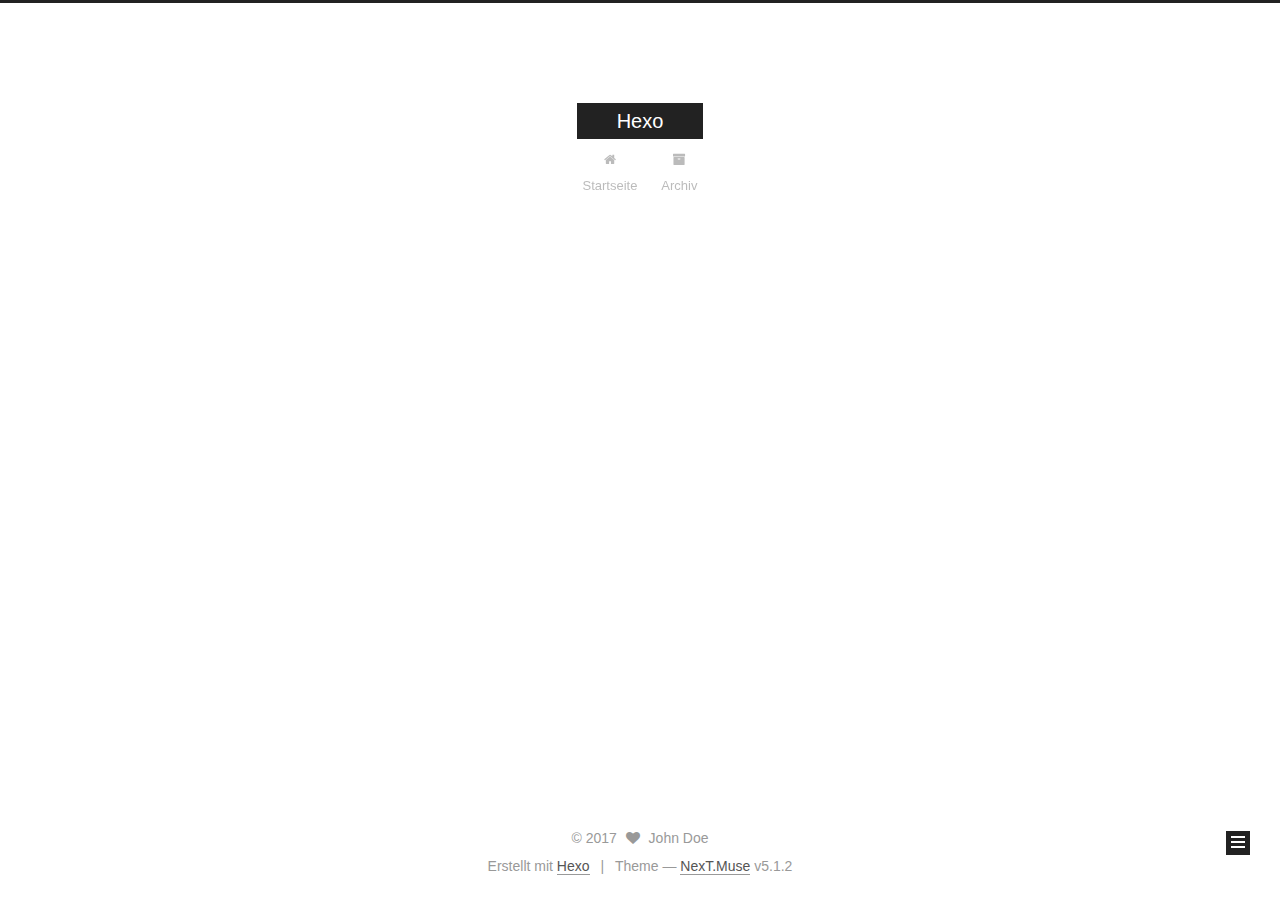
==== archives/index.html @ ed4de4fd "Site updated: 2017-11-06 22:53:03" ====
<!DOCTYPE html>



  


<html class="theme-next muse use-motion" lang="">
<head>
  <meta charset="UTF-8"/>
<meta http-equiv="X-UA-Compatible" content="IE=edge" />
<meta name="viewport" content="width=device-width, initial-scale=1, maximum-scale=1"/>
<meta name="theme-color" content="#222">









<meta http-equiv="Cache-Control" content="no-transform" />
<meta http-equiv="Cache-Control" content="no-siteapp" />
















  
  
  <link href="/lib/fancybox/source/jquery.fancybox.css?v=2.1.5" rel="stylesheet" type="text/css" />







<link href="/lib/font-awesome/css/font-awesome.min.css?v=4.6.2" rel="stylesheet" type="text/css" />

<link href="/css/main.css?v=5.1.2" rel="stylesheet" type="text/css" />


  <meta name="keywords" content="Hexo, NexT" />








  <link rel="shortcut icon" type="image/x-icon" href="/favicon.ico?v=5.1.2" />






<meta property="og:type" content="website">
<meta property="og:title" content="Hexo">
<meta property="og:url" content="http://yoursite.com/archives/index.html">
<meta property="og:site_name" content="Hexo">
<meta name="twitter:card" content="summary">
<meta name="twitter:title" content="Hexo">



<script type="text/javascript" id="hexo.configurations">
  var NexT = window.NexT || {};
  var CONFIG = {
    root: '/',
    scheme: 'Muse',
    version: '5.1.2',
    sidebar: {"position":"left","display":"post","offset":12,"offset_float":12,"b2t":false,"scrollpercent":false,"onmobile":false},
    fancybox: true,
    tabs: true,
    motion: {"enable":true,"async":false,"transition":{"post_block":"fadeIn","post_header":"slideDownIn","post_body":"slideDownIn","coll_header":"slideLeftIn"}},
    duoshuo: {
      userId: '0',
      author: 'Author'
    },
    algolia: {
      applicationID: '',
      apiKey: '',
      indexName: '',
      hits: {"per_page":10},
      labels: {"input_placeholder":"Search for Posts","hits_empty":"We didn't find any results for the search: ${query}","hits_stats":"${hits} results found in ${time} ms"}
    }
  };
</script>



  <link rel="canonical" href="http://yoursite.com/archives/"/>





  <title>Archiv | Hexo</title>
  








</head>

<body itemscope itemtype="http://schema.org/WebPage" lang="">

  
  
    
  

  <div class="container sidebar-position-left page-archive">
    <div class="headband"></div>

    <header id="header" class="header" itemscope itemtype="http://schema.org/WPHeader">
      <div class="header-inner"><div class="site-brand-wrapper">
  <div class="site-meta ">
    

    <div class="custom-logo-site-title">
      <a href="/"  class="brand" rel="start">
        <span class="logo-line-before"><i></i></span>
        <span class="site-title">Hexo</span>
        <span class="logo-line-after"><i></i></span>
      </a>
    </div>
      
        <p class="site-subtitle"></p>
      
  </div>

  <div class="site-nav-toggle">
    <button>
      <span class="btn-bar"></span>
      <span class="btn-bar"></span>
      <span class="btn-bar"></span>
    </button>
  </div>
</div>

<nav class="site-nav">
  

  
    <ul id="menu" class="menu">
      
        
        <li class="menu-item menu-item-home">
          <a href="/" rel="section">
            
              <i class="menu-item-icon fa fa-fw fa-home"></i> <br />
            
            Startseite
          </a>
        </li>
      
        
        <li class="menu-item menu-item-archives">
          <a href="/archives/" rel="section">
            
              <i class="menu-item-icon fa fa-fw fa-archive"></i> <br />
            
            Archiv
          </a>
        </li>
      

      
    </ul>
  

  
</nav>



 </div>
    </header>

    <main id="main" class="main">
      <div class="main-inner">
        <div class="content-wrap">
          <div id="content" class="content">
            

  
  
  
  <div class="post-block archive">
    <div id="posts" class="posts-collapse">
      <span class="archive-move-on"></span>

      <span class="archive-page-counter">
        
        
        
          
        
        Öhm..! Insgesamt 2 Artikel. Bleib dran.
      </span>

      

        
        
        

        
          
          <div class="collection-title">
            <h1 class="archive-year" id="archive-year-2017">2017</h1>
          </div>
        
        

        

  <article class="post post-type-normal" itemscope itemtype="http://schema.org/Article">
    <header class="post-header">

      <h2 class="post-title">
        
            <a class="post-title-link" href="/2017/11/06/Hello-World-0/" itemprop="url">
              
                <span itemprop="name">Hello World</span>
              
            </a>
        
      </h2>

      <div class="post-meta">
        <time class="post-time" itemprop="dateCreated"
              datetime="2017-11-06T22:42:22+08:00"
              content="2017-11-06" >
          11-06
        </time>
      </div>

    </header>
  </article>



      

        
        
        

        
        

        

  <article class="post post-type-normal" itemscope itemtype="http://schema.org/Article">
    <header class="post-header">

      <h2 class="post-title">
        
            <a class="post-title-link" href="/2017/09/18/hello-world/" itemprop="url">
              
                <span itemprop="name">Hello World</span>
              
            </a>
        
      </h2>

      <div class="post-meta">
        <time class="post-time" itemprop="dateCreated"
              datetime="2017-09-18T16:19:52+08:00"
              content="2017-09-18" >
          09-18
        </time>
      </div>

    </header>
  </article>



      

    </div>
  </div>
  
  
  

  



          </div>
          


          

        </div>
        
          
  
  <div class="sidebar-toggle">
    <div class="sidebar-toggle-line-wrap">
      <span class="sidebar-toggle-line sidebar-toggle-line-first"></span>
      <span class="sidebar-toggle-line sidebar-toggle-line-middle"></span>
      <span class="sidebar-toggle-line sidebar-toggle-line-last"></span>
    </div>
  </div>

  <aside id="sidebar" class="sidebar">
    
    <div class="sidebar-inner">

      

      

      <section class="site-overview sidebar-panel sidebar-panel-active">
        <div class="site-author motion-element" itemprop="author" itemscope itemtype="http://schema.org/Person">
          
            <p class="site-author-name" itemprop="name">John Doe</p>
            <p class="site-description motion-element" itemprop="description"></p>
        </div>

        <nav class="site-state motion-element">

          
            <div class="site-state-item site-state-posts">
            
              <a href="/archives/">
            
                <span class="site-state-item-count">2</span>
                <span class="site-state-item-name">Artikel</span>
              </a>
            </div>
          

          

          

        </nav>

        

        <div class="links-of-author motion-element">
          
        </div>

        
        

        
        

        


      </section>

      

      

    </div>
  </aside>


        
      </div>
    </main>

    <footer id="footer" class="footer">
      <div class="footer-inner">
        <div class="copyright" >
  
  &copy; 
  <span itemprop="copyrightYear">2017</span>
  <span class="with-love">
    <i class="fa fa-heart"></i>
  </span>
  <span class="author" itemprop="copyrightHolder">John Doe</span>

  
</div>


  <div class="powered-by">Erstellt mit  <a class="theme-link" href="https://hexo.io">Hexo</a></div>

  <span class="post-meta-divider">|</span>

  <div class="theme-info">Theme &mdash; <a class="theme-link" href="https://github.com/iissnan/hexo-theme-next">NexT.Muse</a> v5.1.2</div>


        







        
      </div>
    </footer>

    
      <div class="back-to-top">
        <i class="fa fa-arrow-up"></i>
        
      </div>
    

  </div>

  

<script type="text/javascript">
  if (Object.prototype.toString.call(window.Promise) !== '[object Function]') {
    window.Promise = null;
  }
</script>









  












  
  <script type="text/javascript" src="/lib/jquery/index.js?v=2.1.3"></script>

  
  <script type="text/javascript" src="/lib/fastclick/lib/fastclick.min.js?v=1.0.6"></script>

  
  <script type="text/javascript" src="/lib/jquery_lazyload/jquery.lazyload.js?v=1.9.7"></script>

  
  <script type="text/javascript" src="/lib/velocity/velocity.min.js?v=1.2.1"></script>

  
  <script type="text/javascript" src="/lib/velocity/velocity.ui.min.js?v=1.2.1"></script>

  
  <script type="text/javascript" src="/lib/fancybox/source/jquery.fancybox.pack.js?v=2.1.5"></script>


  


  <script type="text/javascript" src="/js/src/utils.js?v=5.1.2"></script>

  <script type="text/javascript" src="/js/src/motion.js?v=5.1.2"></script>



  
  

  <script type="text/javascript" src="/js/src/scrollspy.js?v=5.1.2"></script>
<script type="text/javascript" src="/js/src/post-details.js?v=5.1.2"></script>


  

  


  <script type="text/javascript" src="/js/src/bootstrap.js?v=5.1.2"></script>



  


  




	





  





  








  





  

  

  

  

  

  

</body>
</html>
---- css/main.css ----
/* normalize.css v3.0.2 | MIT License | git.io/normalize */
html {
  font-family: sans-serif; /* 1 */
  -ms-text-size-adjust: 100%; /* 2 */
  -webkit-text-size-adjust: 100%; /* 2 */
}
body {
  margin: 0;
}
article,
aside,
details,
figcaption,
figure,
footer,
header,
hgroup,
main,
menu,
nav,
section,
summary {
  display: block;
}
audio,
canvas,
progress,
video {
  display: inline-block; /* 1 */
  vertical-align: baseline; /* 2 */
}
audio:not([controls]) {
  display: none;
  height: 0;
}
[hidden],
template {
  display: none;
}
a {
  background-color: transparent;
}
a:active,
a:hover {
  outline: 0;
}
abbr[title] {
  border-bottom: 1px dotted;
}
b,
strong {
  font-weight: bold;
}
dfn {
  font-style: italic;
}
h1 {
  font-size: 2em;
  margin: 0.67em 0;
}
mark {
  background: #ff0;
  color: #000;
}
small {
  font-size: 80%;
}
sub,
sup {
  font-size: 75%;
  line-height: 0;
  position: relative;
  vertical-align: baseline;
}
sup {
  top: -0.5em;
}
sub {
  bottom: -0.25em;
}
img {
  border: 0;
}
svg:not(:root) {
  overflow: hidden;
}
figure {
  margin: 1em 40px;
}
hr {
  -moz-box-sizing: content-box;
  box-sizing: content-box;
  height: 0;
}
pre {
  overflow: auto;
}
code,
kbd,
pre,
samp {
  font-family: monospace, monospace;
  font-size: 1em;
}
button,
input,
optgroup,
select,
textarea {
  color: inherit; /* 1 */
  font: inherit; /* 2 */
  margin: 0; /* 3 */
}
button {
  overflow: visible;
}
button,
select {
  text-transform: none;
}
button,
html input[type="button"],
input[type="reset"],
input[type="submit"] {
  -webkit-appearance: button; /* 2 */
  cursor: pointer; /* 3 */
}
button[disabled],
html input[disabled] {
  cursor: default;
}
button::-moz-focus-inner,
input::-moz-focus-inner {
  border: 0;
  padding: 0;
}
input {
  line-height: normal;
}
input[type="checkbox"],
input[type="radio"] {
  box-sizing: border-box; /* 1 */
  padding: 0; /* 2 */
}
input[type="number"]::-webkit-inner-spin-button,
input[type="number"]::-webkit-outer-spin-button {
  height: auto;
}
input[type="search"] {
  -webkit-appearance: textfield; /* 1 */
  -moz-box-sizing: content-box;
  -webkit-box-sizing: content-box; /* 2 */
  box-sizing: content-box;
}
input[type="search"]::-webkit-search-cancel-button,
input[type="search"]::-webkit-search-decoration {
  -webkit-appearance: none;
}
fieldset {
  border: 1px solid #c0c0c0;
  margin: 0 2px;
  padding: 0.35em 0.625em 0.75em;
}
legend {
  border: 0; /* 1 */
  padding: 0; /* 2 */
}
textarea {
  overflow: auto;
}
optgroup {
  font-weight: bold;
}
table {
  border-collapse: collapse;
  border-spacing: 0;
}
td,
th {
  padding: 0;
}
::selection {
  background: #262a30;
  color: #fff;
}
body {
  position: relative;
  font-family: 'Lato', "PingFang SC", "Microsoft YaHei", sans-serif;
  font-size: 14px;
  line-height: 2;
  color: #555;
  background: #fff;
}
@media (max-width: 767px) {
  body {
    padding-right: 0 !important;
  }
}
@media (min-width: 768px) and (max-width: 991px) {
  body {
    padding-right: 0 !important;
  }
}
@media (min-width: 1600px) {
  body {
    font-size: 16px;
  }
}
h1,
h2,
h3,
h4,
h5,
h6 {
  margin: 0;
  padding: 0;
  font-weight: bold;
  line-height: 1.5;
  font-family: 'Lato', "PingFang SC", "Microsoft YaHei", sans-serif;
}
h2,
h3,
h4,
h5,
h6 {
  margin: 20px 0 15px;
}
h1 {
  font-size: 22px;
}
@media (max-width: 767px) {
  h1 {
    font-size: 18px;
  }
}
h2 {
  font-size: 20px;
}
@media (max-width: 767px) {
  h2 {
    font-size: 16px;
  }
}
h3 {
  font-size: 18px;
}
@media (max-width: 767px) {
  h3 {
    font-size: 14px;
  }
}
h4 {
  font-size: 16px;
}
@media (max-width: 767px) {
  h4 {
    font-size: 12px;
  }
}
h5 {
  font-size: 14px;
}
@media (max-width: 767px) {
  h5 {
    font-size: 10px;
  }
}
h6 {
  font-size: 12px;
}
@media (max-width: 767px) {
  h6 {
    font-size: 8px;
  }
}
p {
  margin: 0 0 20px 0;
}
a {
  color: #555;
  text-decoration: none;
  outline: none;
  border-bottom: 1px solid #999;
  word-wrap: break-word;
}
a:hover {
  color: #222;
  border-bottom-color: #222;
}
blockquote {
  margin: 0;
  padding: 0;
}
img {
  display: block;
  margin: auto;
  max-width: 100%;
  height: auto;
}
hr {
  margin: 40px 0;
  height: 3px;
  border: none;
  background-color: #ddd;
  background-image: repeating-linear-gradient(-45deg, #fff, #fff 4px, transparent 4px, transparent 8px);
}
blockquote {
  padding: 0 15px;
  color: #666;
  border-left: 4px solid #ddd;
}
blockquote cite::before {
  content: "-";
  padding: 0 5px;
}
dt {
  font-weight: 700;
}
dd {
  margin: 0;
  padding: 0;
}
kbd {
  border: 1px solid #ccc;
  border-radius: 0.2em;
  box-shadow: 0.1em 0.1em 0.2em rgba(0,0,0,0.1);
  background-color: #f9f9f9;
  font-family: inherit;
  background-image: -webkit-linear-gradient(top, #eee, #fff, #eee);
  padding: 0.1em 0.3em;
  white-space: nowrap;
}
.text-left {
  text-align: left;
}
.text-center {
  text-align: center;
}
.text-right {
  text-align: right;
}
.text-justify {
  text-align: justify;
}
.text-nowrap {
  white-space: nowrap;
}
.text-lowercase {
  text-transform: lowercase;
}
.text-uppercase {
  text-transform: uppercase;
}
.text-capitalize {
  text-transform: capitalize;
}
.center-block {
  display: block;
  margin-left: auto;
  margin-right: auto;
}
.clearfix:before,
.clearfix:after {
  content: " ";
  display: table;
}
.clearfix:after {
  clear: both;
}
.pullquote {
  width: 45%;
}
.pullquote.left {
  float: left;
  margin-left: 5px;
  margin-right: 10px;
}
.pullquote.right {
  float: right;
  margin-left: 10px;
  margin-right: 5px;
}
.affix.affix.affix {
  position: fixed;
}
.translation {
  margin-top: -20px;
  font-size: 14px;
  color: #999;
}
.scrollbar-measure {
  width: 100px;
  height: 100px;
  overflow: scroll;
  position: absolute;
  top: -9999px;
}
.use-motion .motion-element {
  opacity: 0;
}
table {
  margin: 20px 0;
  width: 100%;
  border-collapse: collapse;
  border-spacing: 0;
  border: 1px solid #ddd;
  font-size: 14px;
  table-layout: fixed;
  word-wrap: break-all;
}
table>tbody>tr:nth-of-type(odd) {
  background-color: #f9f9f9;
}
table>tbody>tr:hover {
  background-color: #f5f5f5;
}
caption,
th,
td {
  padding: 8px;
  text-align: left;
  vertical-align: middle;
  font-weight: normal;
}
th,
td {
  border-bottom: 3px solid #ddd;
  border-right: 1px solid #eee;
}
th {
  padding-bottom: 10px;
  font-weight: 700;
}
td {
  border-bottom-width: 1px;
}
html,
body {
  height: 100%;
}
.container {
  position: relative;
  min-height: 100%;
}
.header-inner {
  margin: 0 auto;
  padding: 100px 0 70px;
  width: 700px;
}
@media (min-width: 1600px) {
  .container .header-inner {
    width: 900px;
  }
}
.main {
  padding-bottom: 150px;
}
.main-inner {
  margin: 0 auto;
  width: 700px;
}
@media (min-width: 1600px) {
  .container .main-inner {
    width: 900px;
  }
}
.footer {
  position: absolute;
  left: 0;
  bottom: 0;
  width: 100%;
  min-height: 50px;
}
.footer-inner {
  box-sizing: border-box;
  margin: 20px auto;
  width: 700px;
}
@media (min-width: 1600px) {
  .container .footer-inner {
    width: 900px;
  }
}
pre,
.highlight {
  overflow: auto;
  margin: 20px 0;
  padding: 0;
  font-size: 13px;
  color: #4d4d4c;
  background: #f7f7f7;
  line-height: 1.6;
}
pre,
code {
  font-family: consolas, Menlo, "PingFang SC", "Microsoft YaHei", monospace;
}
code {
  padding: 2px 4px;
  word-wrap: break-word;
  color: #555;
  background: #eee;
  border-radius: 3px;
  font-size: 13px;
}
pre code {
  padding: 0;
  color: #4d4d4c;
  background: none;
  text-shadow: none;
}
.highlight {
  border-radius: 1px;
}
.highlight pre {
  border: none;
  margin: 0;
  padding: 10px 0;
}
.highlight table {
  margin: 0;
  width: auto;
  border: none;
}
.highlight td {
  border: none;
  padding: 0;
}
.highlight figcaption {
  font-size: 1em;
  color: #4d4d4c;
  line-height: 1em;
  margin-bottom: 1em;
}
.highlight figcaption:before,
.highlight figcaption:after {
  content: " ";
  display: table;
}
.highlight figcaption:after {
  clear: both;
}
.highlight figcaption a {
  float: right;
  color: #4d4d4c;
}
.highlight figcaption a:hover {
  border-bottom-color: #4d4d4c;
}
.highlight .gutter pre {
  padding-left: 10px;
  padding-right: 10px;
  color: #869194;
  text-align: right;
  background-color: #eff2f3;
}
.highlight .code pre {
  width: 100%;
  padding-left: 10px;
  padding-right: 10px;
  background-color: #f7f7f7;
}
.highlight .line {
  height: 20px;
}
.gutter {
  -webkit-user-select: none;
  -moz-user-select: none;
  -ms-user-select: none;
  user-select: none;
}
.gist table {
  width: auto;
}
.gist table td {
  border: none;
}
pre .deletion {
  background: #fdd;
}
pre .addition {
  background: #dfd;
}
pre .meta {
  color: #8959a8;
}
pre .comment {
  color: #8e908c;
}
pre .variable,
pre .attribute,
pre .tag,
pre .regexp,
pre .ruby .constant,
pre .xml .tag .title,
pre .xml .pi,
pre .xml .doctype,
pre .html .doctype,
pre .css .id,
pre .css .class,
pre .css .pseudo {
  color: #c82829;
}
pre .number,
pre .preprocessor,
pre .built_in,
pre .literal,
pre .params,
pre .constant,
pre .command {
  color: #f5871f;
}
pre .ruby .class .title,
pre .css .rules .attribute,
pre .string,
pre .value,
pre .inheritance,
pre .header,
pre .ruby .symbol,
pre .xml .cdata,
pre .special,
pre .number,
pre .formula {
  color: #718c00;
}
pre .title,
pre .css .hexcolor {
  color: #3e999f;
}
pre .function,
pre .python .decorator,
pre .python .title,
pre .ruby .function .title,
pre .ruby .title .keyword,
pre .perl .sub,
pre .javascript .title,
pre .coffeescript .title {
  color: #4271ae;
}
pre .keyword,
pre .javascript .function {
  color: #8959a8;
}
.full-image.full-image.full-image {
  border: none;
  max-width: 100%;
  width: auto;
  margin: 20px auto;
}
@media (min-width: 992px) {
  .full-image.full-image.full-image {
    max-width: none;
    width: 110%;
    margin: 25px -5%;
  }
}
.blockquote-center,
.page-home .post-type-quote blockquote,
.page-post-detail .post-type-quote blockquote {
  position: relative;
  margin: 40px 0;
  padding: 0;
  border-left: none;
  text-align: center;
}
.blockquote-center::before,
.page-home .post-type-quote blockquote::before,
.page-post-detail .post-type-quote blockquote::before,
.blockquote-center::after,
.page-home .post-type-quote blockquote::after,
.page-post-detail .post-type-quote blockquote::after {
  position: absolute;
  content: ' ';
  display: block;
  width: 100%;
  height: 24px;
  opacity: 0.2;
  background-repeat: no-repeat;
  background-position: 0 -6px;
  background-size: 22px 22px;
}
.blockquote-center::before,
.page-home .post-type-quote blockquote::before,
.page-post-detail .post-type-quote blockquote::before {
  top: -20px;
  background-image: url("../images/quote-l.svg");
  border-top: 1px solid #ccc;
}
.blockquote-center::after,
.page-home .post-type-quote blockquote::after,
.page-post-detail .post-type-quote blockquote::after {
  bottom: -20px;
  background-image: url("../images/quote-r.svg");
  border-bottom: 1px solid #ccc;
  background-position: 100% 8px;
}
.blockquote-center p,
.page-home .post-type-quote blockquote p,
.page-post-detail .post-type-quote blockquote p,
.blockquote-center div,
.page-home .post-type-quote blockquote div,
.page-post-detail .post-type-quote blockquote div {
  text-align: center;
}
.post .post-body .group-picture img {
  box-sizing: border-box;
  padding: 0 3px;
  border: none;
}
.post .group-picture-row {
  overflow: hidden;
  margin-top: 6px;
}
.post .group-picture-row:first-child {
  margin-top: 0;
}
.post .group-picture-column {
  float: left;
}
.page-post-detail .post-body .group-picture-column {
  float: none;
  margin-top: 10px;
  width: auto !important;
}
.page-post-detail .post-body .group-picture-column img {
  margin: 0 auto;
}
.page-archive .group-picture-container {
  overflow: hidden;
}
.page-archive .group-picture-row {
  float: left;
}
.page-archive .group-picture-row:first-child {
  margin-top: 6px;
}
.page-archive .group-picture-column {
  max-width: 150px;
  max-height: 150px;
}
.post-body .note {
  position: relative;
  padding: 15px;
  margin-bottom: 20px;
  border: 1px solid #eee;
  border-left-width: 5px;
  border-radius: 3px;
}
.post-body .note h2,
.post-body .note h3,
.post-body .note h4,
.post-body .note h5,
.post-body .note h6 {
  margin-top: 0;
  margin-bottom: 0;
  border-bottom: initial;
  padding-top: 0 !important;
}
.post-body .note p:first-child,
.post-body .note ul:first-child,
.post-body .note ol:first-child,
.post-body .note table:first-child,
.post-body .note pre:first-child,
.post-body .note blockquote:first-child {
  margin-top: 0;
}
.post-body .note p:last-child,
.post-body .note ul:last-child,
.post-body .note ol:last-child,
.post-body .note table:last-child,
.post-body .note pre:last-child,
.post-body .note blockquote:last-child {
  margin-bottom: 0;
}
.post-body .note.default {
  border-left-color: #777;
}
.post-body .note.default h2,
.post-body .note.default h3,
.post-body .note.default h4,
.post-body .note.default h5,
.post-body .note.default h6 {
  color: #777;
}
.post-body .note.primary {
  border-left-color: #6f42c1;
}
.post-body .note.primary h2,
.post-body .note.primary h3,
.post-body .note.primary h4,
.post-body .note.primary h5,
.post-body .note.primary h6 {
  color: #6f42c1;
}
.post-body .note.info {
  border-left-color: #428bca;
}
.post-body .note.info h2,
.post-body .note.info h3,
.post-body .note.info h4,
.post-body .note.info h5,
.post-body .note.info h6 {
  color: #428bca;
}
.post-body .note.success {
  border-left-color: #5cb85c;
}
.post-body .note.success h2,
.post-body .note.success h3,
.post-body .note.success h4,
.post-body .note.success h5,
.post-body .note.success h6 {
  color: #5cb85c;
}
.post-body .note.warning {
  border-left-color: #f0ad4e;
}
.post-body .note.warning h2,
.post-body .note.warning h3,
.post-body .note.warning h4,
.post-body .note.warning h5,
.post-body .note.warning h6 {
  color: #f0ad4e;
}
.post-body .note.danger {
  border-left-color: #d9534f;
}
.post-body .note.danger h2,
.post-body .note.danger h3,
.post-body .note.danger h4,
.post-body .note.danger h5,
.post-body .note.danger h6 {
  color: #d9534f;
}
.post-body .label {
  display: inline;
  padding: 0 2px;
  white-space: nowrap;
}
.post-body .label.default {
  background-color: #f0f0f0;
}
.post-body .label.primary {
  background-color: #efe6f7;
}
.post-body .label.info {
  background-color: #e5f2f8;
}
.post-body .label.success {
  background-color: #e7f4e9;
}
.post-body .label.warning {
  background-color: #fcf6e1;
}
.post-body .label.danger {
  background-color: #fae8eb;
}
.post-body .tabs {
  position: relative;
  display: block;
  margin-bottom: 20px;
  padding-top: 10px;
}
.post-body .tabs ul.nav-tabs {
  margin: 0;
  padding: 0;
  display: flex;
  margin-bottom: -1px;
}
@media (max-width: 413px) {
  .post-body .tabs ul.nav-tabs {
    display: block;
    margin-bottom: 5px;
  }
}
.post-body .tabs ul.nav-tabs li.tab {
  list-style-type: none !important;
  margin: 0 0.25em 0 0;
  border-top: 3px solid transparent;
  border-left: 1px solid transparent;
  border-right: 1px solid transparent;
}
@media (max-width: 413px) {
  .post-body .tabs ul.nav-tabs li.tab {
    margin: initial;
    border-top: 1px solid transparent;
    border-left: 3px solid transparent;
    border-right: 1px solid transparent;
    border-bottom: 1px solid transparent;
  }
}
.post-body .tabs ul.nav-tabs li.tab a {
  outline: 0;
  border-bottom: initial;
  display: block;
  line-height: 1.8em;
  padding: 0.25em 0.75em;
  transition-duration: 0.2s;
  transition-timing-function: ease-out;
  transition-delay: 0s;
}
.post-body .tabs ul.nav-tabs li.tab a i {
  width: 1.285714285714286em;
}
.post-body .tabs ul.nav-tabs li.tab.active {
  border-top: 3px solid #fc6423;
  border-left: 1px solid #ddd;
  border-right: 1px solid #ddd;
  background-color: #fff;
}
@media (max-width: 413px) {
  .post-body .tabs ul.nav-tabs li.tab.active {
    border-top: 1px solid #ddd;
    border-left: 3px solid #fc6423;
    border-right: 1px solid #ddd;
    border-bottom: 1px solid #ddd;
  }
}
.post-body .tabs ul.nav-tabs li.tab.active a {
  cursor: default;
  color: #555;
}
.post-body .tabs .tab-content {
  background-color: #fff;
}
.post-body .tabs .tab-content .tab-pane {
  border: 1px solid #ddd;
  padding: 20px 20px 0 20px;
}
.post-body .tabs .tab-content .tab-pane:not(.active) {
  display: none !important;
}
.post-body .tabs .tab-content .tab-pane.active {
  display: block !important;
}
.btn {
  display: inline-block;
  padding: 0 20px;
  font-size: 14px;
  color: #fff;
  background: #222;
  border: 2px solid #222;
  text-decoration: none;
  border-radius: 0;
  transition-property: background-color;
  transition-duration: 0.2s;
  transition-timing-function: ease-in-out;
  transition-delay: 0s;
}
.btn:hover,
.post-button .btn:hover {
  border-color: #222;
  color: #222;
  background: #fff;
}
.btn-bar {
  display: block;
  width: 22px;
  height: 2px;
  background: #555;
  border-radius: 1px;
}
.btn-bar+.btn-bar {
  margin-top: 4px;
}
.pagination {
  margin: 120px 0 40px;
  text-align: center;
  border-top: 1px solid #eee;
}
.page-number-basic,
.pagination .prev,
.pagination .next,
.pagination .page-number,
.pagination .space {
  display: inline-block;
  position: relative;
  top: -1px;
  margin: 0 10px;
  padding: 0 11px;
}
@media (max-width: 767px) {
  .page-number-basic,
  .pagination .prev,
  .pagination .next,
  .pagination .page-number,
  .pagination .space {
    margin: 0 5px;
  }
}
.pagination .prev,
.pagination .next,
.pagination .page-number {
  border-bottom: 0;
  border-top: 1px solid #eee;
  transition-property: border-color;
  transition-duration: 0.2s;
  transition-timing-function: ease-in-out;
  transition-delay: 0s;
}
.pagination .prev:hover,
.pagination .next:hover,
.pagination .page-number:hover {
  border-top-color: #222;
}
.pagination .space {
  padding: 0;
  margin: 0;
}
.pagination .prev {
  margin-left: 0;
}
.pagination .next {
  margin-right: 0;
}
.pagination .page-number.current {
  color: #fff;
  background: #ccc;
  border-top-color: #ccc;
}
@media (max-width: 767px) {
  .pagination {
    border-top: none;
  }
  .pagination .prev,
  .pagination .next,
  .pagination .page-number {
    margin-bottom: 10px;
    border-top: 0;
    border-bottom: 1px solid #eee;
    padding: 0 10px;
  }
  .pagination .prev:hover,
  .pagination .next:hover,
  .pagination .page-number:hover {
    border-bottom-color: #222;
  }
}
.comments {
  margin: 60px 20px 0;
}
.tag-cloud {
  text-align: center;
}
.tag-cloud a {
  display: inline-block;
  margin: 10px;
}
.back-to-top {
  box-sizing: border-box;
  position: fixed;
  bottom: -100px;
  right: 30px;
  z-index: 1050;
  padding: 0 6px;
  width: 24px;
  background: #222;
  font-size: 12px;
  opacity: 1;
  color: #fff;
  cursor: pointer;
  text-align: center;
  -webkit-transform: translateZ(0);
  transition-property: bottom;
  transition-duration: 0.2s;
  transition-timing-function: ease-in-out;
  transition-delay: 0s;
}
@media (min-width: 768px) and (max-width: 991px) {
  .back-to-top {
    display: none !important;
  }
}
@media (max-width: 767px) {
  .back-to-top {
    display: none !important;
  }
}
.back-to-top.back-to-top-on {
  bottom: 19px;
}
.header {
  background: transparent;
}
.header-inner {
  position: relative;
}
.headband {
  height: 3px;
  background: #222;
}
.site-meta {
  margin: 0;
  text-align: center;
}
@media (max-width: 767px) {
  .site-meta {
    text-align: center;
  }
}
.brand {
  position: relative;
  display: inline-block;
  padding: 0 40px;
  color: #fff;
  background: #222;
  border-bottom: none;
}
.brand:hover {
  color: #fff;
}
.logo {
  display: inline-block;
  margin-right: 5px;
  line-height: 36px;
  vertical-align: top;
}
.site-title {
  display: inline-block;
  vertical-align: top;
  line-height: 36px;
  font-size: 20px;
  font-weight: normal;
  font-family: 'Lato', "PingFang SC", "Microsoft YaHei", sans-serif;
}
.site-subtitle {
  margin-top: 10px;
  font-size: 13px;
  color: #999;
}
.use-motion .brand {
  opacity: 0;
}
.use-motion .logo,
.use-motion .site-title,
.use-motion .site-subtitle {
  opacity: 0;
  position: relative;
  top: -10px;
}
.site-nav-toggle {
  display: none;
  position: absolute;
  top: 10px;
  left: 10px;
}
@media (max-width: 767px) {
  .site-nav-toggle {
    display: block;
  }
}
.site-nav-toggle button {
  margin-top: 2px;
  padding: 9px 10px;
  background: transparent;
  border: none;
}
@media (max-width: 767px) {
  .site-nav {
    display: none;
    margin: 0 -10px;
    padding: 0 10px;
    clear: both;
    border-top: 1px solid #ddd;
  }
}
@media (min-width: 768px) and (max-width: 991px) {
  .site-nav {
    display: block !important;
  }
}
@media (min-width: 992px) {
  .site-nav {
    display: block !important;
  }
}
.menu {
  margin-top: 20px;
  padding-left: 0;
  text-align: center;
}
.menu .menu-item {
  display: inline-block;
  margin: 0 10px;
  list-style: none;
}
@media screen and (max-width: 767px) {
  .menu .menu-item {
    margin-top: 10px;
  }
}
.menu .menu-item a {
  display: block;
  font-size: 13px;
  line-height: inherit;
  border-bottom: 1px solid transparent;
  transition-property: border-color;
  transition-duration: 0.2s;
  transition-timing-function: ease-in-out;
  transition-delay: 0s;
}
.menu .menu-item a:hover {
  border-bottom-color: #222;
}
.menu .menu-item .fa {
  margin-right: 5px;
}
.use-motion .menu-item {
  opacity: 0;
}
.post-body {
  font-family: 'Lato', "PingFang SC", "Microsoft YaHei", sans-serif;
}
@media (max-width: 767px) {
  .post-body {
    word-break: break-word;
  }
}
.post-body .fancybox img {
  display: block !important;
  margin: 0 auto;
  cursor: pointer;
  cursor: zoom-in;
  cursor: -webkit-zoom-in;
}
.post-body .image-caption,
.post-body .figure .caption {
  margin: -20px auto 15px;
  text-align: center;
  font-size: 14px;
  color: #999;
  font-weight: bold;
  line-height: 1;
}
.post-sticky-flag {
  display: inline-block;
  font-size: 16px;
  -ms-transform: rotate(30deg);
  -webkit-transform: rotate(30deg);
  -moz-transform: rotate(30deg);
  -ms-transform: rotate(30deg);
  -o-transform: rotate(30deg);
  transform: rotate(30deg);
}
.use-motion .post-block {
  opacity: 0;
}
.use-motion .post-header {
  opacity: 0;
}
.use-motion .post-body {
  opacity: 0;
}
.use-motion .collection-title {
  opacity: 0;
}
.posts-expand {
  padding-top: 40px;
}
@media (max-width: 767px) {
  .posts-expand {
    margin: 0 20px;
  }
  .post-body pre {
    padding: 10px;
  }
  .post-body pre .gutter pre {
    padding-right: 10px;
  }
  .post-body .highlight {
    margin-left: 0px;
    margin-right: 0px;
    padding: 0;
  }
  .post-body .highlight .gutter pre {
    padding-right: 10px;
  }
}
@media (min-width: 992px) {
  .posts-expand .post-body {
    text-align: justify;
  }
}
.posts-expand .post-body h2,
.posts-expand .post-body h3,
.posts-expand .post-body h4,
.posts-expand .post-body h5,
.posts-expand .post-body h6 {
  padding-top: 10px;
}
.posts-expand .post-body h2 .header-anchor,
.posts-expand .post-body h3 .header-anchor,
.posts-expand .post-body h4 .header-anchor,
.posts-expand .post-body h5 .header-anchor,
.posts-expand .post-body h6 .header-anchor {
  float: right;
  margin-left: 10px;
  color: #ccc;
  border-bottom-style: none;
  visibility: hidden;
}
.posts-expand .post-body h2 .header-anchor:hover,
.posts-expand .post-body h3 .header-anchor:hover,
.posts-expand .post-body h4 .header-anchor:hover,
.posts-expand .post-body h5 .header-anchor:hover,
.posts-expand .post-body h6 .header-anchor:hover {
  color: inherit;
}
.posts-expand .post-body h2:hover .header-anchor,
.posts-expand .post-body h3:hover .header-anchor,
.posts-expand .post-body h4:hover .header-anchor,
.posts-expand .post-body h5:hover .header-anchor,
.posts-expand .post-body h6:hover .header-anchor {
  visibility: visible;
}
.posts-expand .post-body ul li {
  list-style: circle;
}
.posts-expand .post-body img {
  box-sizing: border-box;
  margin: auto;
  padding: 3px;
  border: 1px solid #ddd;
}
.posts-expand .post-body .fancybox img {
  margin: 0 auto 25px;
}
@media (max-width: 767px) {
  .posts-collapse {
    margin: 0 20px;
  }
  .posts-collapse .post-title,
  .posts-collapse .post-meta {
    display: block;
    width: auto;
    text-align: left;
  }
}
.posts-collapse {
  position: relative;
  z-index: 1010;
  margin-left: 55px;
}
.posts-collapse::after {
  content: " ";
  position: absolute;
  top: 20px;
  left: 0;
  margin-left: -2px;
  width: 4px;
  height: 100%;
  background: #f5f5f5;
  z-index: -1;
}
@media (max-width: 767px) {
  .posts-collapse {
    margin: 0 20px;
  }
}
.posts-collapse .collection-title {
  position: relative;
  margin: 60px 0;
}
.posts-collapse .collection-title h1,
.posts-collapse .collection-title h2 {
  margin-left: 20px;
}
.posts-collapse .collection-title small {
  color: #bbb;
  margin-left: 5px;
}
.posts-collapse .collection-title::before {
  content: " ";
  position: absolute;
  left: 0;
  top: 50%;
  margin-left: -4px;
  margin-top: -4px;
  width: 8px;
  height: 8px;
  background: #bbb;
  border-radius: 50%;
}
.posts-collapse .post {
  margin: 30px 0;
}
.posts-collapse .post-header {
  position: relative;
  transition-duration: 0.2s;
  transition-timing-function: ease-in-out;
  transition-delay: 0s;
  transition-property: border;
  border-bottom: 1px dashed #ccc;
}
.posts-collapse .post-header::before {
  content: " ";
  position: absolute;
  left: 0;
  top: 12px;
  width: 6px;
  height: 6px;
  margin-left: -4px;
  background: #bbb;
  border-radius: 50%;
  border: 1px solid #fff;
  transition-duration: 0.2s;
  transition-timing-function: ease-in-out;
  transition-delay: 0s;
  transition-property: background;
}
.posts-collapse .post-header:hover {
  border-bottom-color: #666;
}
.posts-collapse .post-header:hover::before {
  background: #222;
}
.posts-collapse .post-meta {
  position: absolute;
  font-size: 12px;
  left: 20px;
  top: 5px;
}
.posts-collapse .post-comments-count {
  display: none;
}
.posts-collapse .post-title {
  margin-left: 60px;
  font-size: 16px;
  font-weight: normal;
  line-height: inherit;
}
.posts-collapse .post-title::after {
  margin-left: 3px;
  opacity: 0.6;
}
.posts-collapse .post-title a {
  color: #666;
  border-bottom: none;
}
.page-home .post-type-quote .post-header,
.page-post-detail .post-type-quote .post-header,
.page-home .post-type-quote .post-tags,
.page-post-detail .post-type-quote .post-tags {
  display: none;
}
.posts-expand .post-title {
  text-align: center;
  word-break: break-word;
  font-weight: 400;
}
.posts-expand .post-title-link {
  display: inline-block;
  position: relative;
  color: #555;
  border-bottom: none;
  line-height: 1.2;
  vertical-align: top;
}
.posts-expand .post-title-link::before {
  content: "";
  position: absolute;
  width: 100%;
  height: 2px;
  bottom: 0;
  left: 0;
  background-color: #000;
  visibility: hidden;
  -webkit-transform: scaleX(0);
  -moz-transform: scaleX(0);
  -ms-transform: scaleX(0);
  -o-transform: scaleX(0);
  transform: scaleX(0);
  transition-duration: 0.2s;
  transition-timing-function: ease-in-out;
  transition-delay: 0s;
}
.posts-expand .post-title-link:hover::before {
  visibility: visible;
  -webkit-transform: scaleX(1);
  -moz-transform: scaleX(1);
  -ms-transform: scaleX(1);
  -o-transform: scaleX(1);
  transform: scaleX(1);
}
.posts-expand .post-title-link .fa {
  font-size: 16px;
}
.posts-expand .post-meta {
  margin: 3px 0 60px 0;
  color: #999;
  font-family: 'Lato', "PingFang SC", "Microsoft YaHei", sans-serif;
  font-size: 12px;
  text-align: center;
}
.posts-expand .post-meta .post-category-list {
  display: inline-block;
  margin: 0;
  padding: 3px;
}
.posts-expand .post-meta .post-category-list-link {
  color: #999;
}
.posts-expand .post-meta .post-description {
  font-size: 14px;
  margin-top: 2px;
}
.post-meta-divider {
  margin: 0 0.5em;
}
.post-meta-item-icon {
  margin-right: 3px;
}
@media (min-width: 768px) and (max-width: 991px) {
  .post-meta-item-icon {
    display: inline-block;
  }
}
@media (max-width: 767px) {
  .post-meta-item-icon {
    display: inline-block;
  }
}
@media (min-width: 768px) and (max-width: 991px) {
  .post-meta-item-text {
    display: none;
  }
}
@media (max-width: 767px) {
  .post-meta-item-text {
    display: none;
  }
}
@media (max-width: 767px) {
  .posts-expand .post-comments-count {
    display: none;
  }
}
.post-button {
  margin-top: 50px;
}
.post-button .btn {
  color: #fff;
  font-size: 14px;
  background: #222;
  border-radius: 0;
  line-height: 2;
  margin: 0 4px 8px 4px;
}
.post-button .fa-fw {
  width: 1.285714285714286em;
  text-align: left;
}
.posts-expand .post-tags {
  margin-top: 40px;
  text-align: center;
}
.posts-expand .post-tags a {
  display: inline-block;
  margin-right: 10px;
  font-size: 13px;
}
.post-nav {
  display: table;
  margin-top: 15px;
  width: 100%;
  border-top: 1px solid #eee;
}
.post-nav-divider {
  display: table-cell;
  width: 10%;
}
.post-nav-item {
  display: table-cell;
  padding: 10px 0 0 0;
  width: 45%;
  vertical-align: top;
}
.post-nav-item a {
  position: relative;
  display: block;
  line-height: 25px;
  font-size: 14px;
  color: #555;
  border-bottom: none;
}
.post-nav-item a:hover {
  color: #222;
  border-bottom: none;
}
.post-nav-item a:active {
  top: 2px;
}
.post-nav-item .fa {
  position: absolute;
  top: 8px;
  left: 0;
  font-size: 12px;
}
.post-nav-next a {
  padding-left: 15px;
}
.post-nav-prev {
  text-align: right;
}
.post-nav-prev a {
  padding-right: 15px;
}
.post-nav-prev .fa {
  right: 0;
  left: auto;
}
.posts-expand .post-eof {
  display: block;
  margin: 80px auto 60px;
  width: 8%;
  height: 1px;
  background: #ccc;
  text-align: center;
}
.post:last-child .post-eof.post-eof.post-eof {
  display: none;
}
.post-gallery {
  display: table;
  table-layout: fixed;
  width: 100%;
  border-collapse: separate;
}
.post-gallery-row {
  display: table-row;
}
.post-gallery .post-gallery-img {
  display: table-cell;
  text-align: center;
  vertical-align: middle;
  border: none;
}
.post-gallery .post-gallery-img img {
  max-width: 100%;
  max-height: 100%;
  border: none;
}
.fancybox-close,
.fancybox-close:hover {
  border: none;
}
.rtl.post-body p,
.rtl.post-body a,
.rtl.post-body h1,
.rtl.post-body h2,
.rtl.post-body h3,
.rtl.post-body h4,
.rtl.post-body h5,
.rtl.post-body h6,
.rtl.post-body li,
.rtl.post-body ul,
.rtl.post-body ol {
  direction: rtl;
  font-family: UKIJ Ekran;
}
.rtl.post-title {
  font-family: UKIJ Ekran;
}
.sidebar {
  position: fixed;
  right: 0;
  top: 0;
  bottom: 0;
  width: 0;
  z-index: 1040;
  box-shadow: inset 0 2px 6px #000;
  background: #222;
  -webkit-transform: translateZ(0);
}
.sidebar a {
  color: #999;
  border-bottom-color: #555;
}
.sidebar a:hover {
  color: #eee;
}
@media (min-width: 768px) and (max-width: 991px) {
  .sidebar {
    display: none !important;
  }
}
@media (max-width: 767px) {
  .sidebar {
    display: none !important;
  }
}
.sidebar-inner {
  position: relative;
  padding: 20px 10px;
  color: #999;
  text-align: center;
}
.sidebar-toggle {
  position: fixed;
  right: 30px;
  bottom: 45px;
  width: 14px;
  height: 14px;
  padding: 5px;
  background: #222;
  line-height: 0;
  z-index: 1050;
  cursor: pointer;
  -webkit-transform: translateZ(0);
}
@media (min-width: 768px) and (max-width: 991px) {
  .sidebar-toggle {
    display: none !important;
  }
}
@media (max-width: 767px) {
  .sidebar-toggle {
    display: none !important;
  }
}
.sidebar-toggle-line {
  position: relative;
  display: inline-block;
  vertical-align: top;
  height: 2px;
  width: 100%;
  background: #fff;
  margin-top: 3px;
}
.sidebar-toggle-line:first-child {
  margin-top: 0;
}
.site-author-image {
  display: block;
  margin: 0 auto;
  padding: 2px;
  max-width: 96px;
  height: auto;
  border: 2px solid #333;
}
.site-author-name {
  margin: 5px 0 0;
  text-align: center;
  color: #f5f5f5;
  font-weight: normal;
}
.site-description {
  margin-top: 5px;
  text-align: center;
  font-size: 14px;
  color: #999;
}
.site-state {
  overflow: hidden;
  line-height: 1.4;
  white-space: nowrap;
  text-align: center;
}
.site-state-item {
  display: inline-block;
  padding: 0 15px;
  border-left: 1px solid #333;
}
.site-state-item:first-child {
  border-left: none;
}
.site-state-item a {
  border-bottom: none;
}
.site-state-item-count {
  display: block;
  text-align: center;
  color: inherit;
  font-weight: 600;
  font-size: 18px;
}
.site-state-item-name {
  font-size: 13px;
  color: inherit;
}
.feed-link {
  margin-top: 20px;
}
.feed-link a {
  display: inline-block;
  padding: 0 15px;
  color: #fc6423;
  border: 1px solid #fc6423;
  border-radius: 4px;
}
.feed-link a i {
  color: #fc6423;
  font-size: 14px;
}
.feed-link a:hover {
  color: #fff;
  background: #fc6423;
}
.feed-link a:hover i {
  color: #fff;
}
.links-of-author {
  margin-top: 20px;
}
.links-of-author a {
  display: inline-block;
  vertical-align: middle;
  margin-right: 10px;
  margin-bottom: 10px;
  border-bottom-color: #555;
  font-size: 13px;
}
.links-of-author a:before {
  display: inline-block;
  vertical-align: middle;
  margin-right: 3px;
  content: " ";
  width: 4px;
  height: 4px;
  border-radius: 50%;
  background: #fff0f9;
}
.links-of-blogroll {
  font-size: 13px;
}
.links-of-blogroll-title {
  margin-top: 20px;
  font-size: 14px;
  font-weight: 600;
}
.links-of-blogroll-list {
  margin: 0;
  padding: 0;
  list-style: none;
}
.links-of-blogroll-item {
  padding: 2px 10px;
}
.links-of-blogroll-item a {
  max-width: 280px;
  box-sizing: border-box;
  display: inline-block;
  overflow: hidden;
  white-space: nowrap;
  text-overflow: ellipsis;
}
.sidebar-nav {
  margin: 0 0 20px;
  padding-left: 0;
}
.sidebar-nav li {
  display: inline-block;
  cursor: pointer;
  border-bottom: 1px solid transparent;
  font-size: 14px;
  color: #555;
}
.sidebar-nav li:hover {
  color: #f5f5f5;
}
.page-post-detail .sidebar-nav-toc {
  padding: 0 5px;
}
.page-post-detail .sidebar-nav-overview {
  margin-left: 10px;
}
.sidebar-nav .sidebar-nav-active {
  color: #87daff;
  border-bottom-color: #87daff;
}
.sidebar-nav .sidebar-nav-active:hover {
  color: #87daff;
}
.sidebar-panel {
  display: none;
}
.sidebar-panel-active {
  display: block;
}
.post-toc-empty {
  font-size: 14px;
  color: #666;
}
.post-toc-wrap {
  overflow: hidden;
}
.post-toc {
  overflow: auto;
}
.post-toc ol {
  margin: 0;
  padding: 0 2px 5px 10px;
  text-align: left;
  list-style: none;
  font-size: 14px;
}
.post-toc ol > ol {
  padding-left: 0;
}
.post-toc ol a {
  transition-duration: 0.2s;
  transition-timing-function: ease-in-out;
  transition-delay: 0s;
  transition-property: all;
  color: #999;
  border-bottom-color: #555;
}
.post-toc ol a:hover {
  color: #ccc;
  border-bottom-color: #ccc;
}
.post-toc .nav-item {
  overflow: hidden;
  text-overflow: ellipsis;
  white-space: nowrap;
  line-height: 1.8;
}
.post-toc .nav .nav-child {
  display: none;
}
.post-toc .nav .active > .nav-child {
  display: block;
}
.post-toc .nav .active-current > .nav-child {
  display: block;
}
.post-toc .nav .active-current > .nav-child > .nav-item {
  display: block;
}
.post-toc .nav .active > a {
  color: #87daff;
  border-bottom-color: #87daff;
}
.post-toc .nav .active-current > a {
  color: #87daff;
}
.post-toc .nav .active-current > a:hover {
  color: #87daff;
}
.footer {
  font-size: 14px;
  color: #999;
}
.footer img {
  border: none;
}
.footer-inner {
  text-align: center;
}
.with-love {
  display: inline-block;
  margin: 0 5px;
}
.powered-by,
.theme-info {
  display: inline-block;
}
.cc-license {
  margin-top: 10px;
  text-align: center;
}
.cc-license .cc-opacity {
  opacity: 0.7;
  border-bottom: none;
}
.cc-license .cc-opacity:hover {
  opacity: 0.9;
}
.cc-license img {
  display: inline-block;
}
.theme-next #ds-thread #ds-reset {
  color: #555;
}
.theme-next #ds-thread #ds-reset .ds-replybox {
  margin-bottom: 30px;
}
.theme-next #ds-thread #ds-reset .ds-replybox .ds-avatar,
.theme-next #ds-reset .ds-avatar img {
  box-shadow: none;
}
.theme-next #ds-thread #ds-reset .ds-textarea-wrapper {
  border-color: #c7d4e1;
  background: none;
  border-top-right-radius: 3px;
  border-top-left-radius: 3px;
}
.theme-next #ds-thread #ds-reset .ds-textarea-wrapper textarea {
  height: 60px;
}
.theme-next #ds-reset .ds-rounded-top {
  border-radius: 0;
}
.theme-next #ds-thread #ds-reset .ds-post-toolbar {
  box-sizing: border-box;
  border: 1px solid #c7d4e1;
  background: #f6f8fa;
}
.theme-next #ds-thread #ds-reset .ds-post-options {
  height: 40px;
  border: none;
  background: none;
}
.theme-next #ds-thread #ds-reset .ds-toolbar-buttons {
  top: 11px;
}
.theme-next #ds-thread #ds-reset .ds-sync {
  top: 5px;
}
.theme-next #ds-thread #ds-reset .ds-post-button {
  top: 4px;
  right: 5px;
  width: 90px;
  height: 30px;
  border: 1px solid #c5ced7;
  border-radius: 3px;
  background-image: linear-gradient(#fbfbfc, #f5f7f9);
  color: #60676d;
}
.theme-next #ds-thread #ds-reset .ds-post-button:hover {
  background-position: 0 -30px;
  color: #60676d;
}
.theme-next #ds-thread #ds-reset .ds-comments-info {
  padding: 10px 0;
}
.theme-next #ds-thread #ds-reset .ds-sort {
  display: none;
}
.theme-next #ds-thread #ds-reset li.ds-tab a.ds-current {
  border: none;
  background: #f6f8fa;
  color: #60676d;
}
.theme-next #ds-thread #ds-reset li.ds-tab a.ds-current:hover {
  background-color: #e9f0f7;
  color: #60676d;
}
.theme-next #ds-thread #ds-reset li.ds-tab a {
  border-radius: 2px;
  padding: 5px;
}
.theme-next #ds-thread #ds-reset .ds-login-buttons p {
  color: #999;
  line-height: 36px;
}
.theme-next #ds-thread #ds-reset .ds-login-buttons .ds-service-list li {
  height: 28px;
}
.theme-next #ds-thread #ds-reset .ds-service-list a {
  background: none;
  padding: 5px;
  border: 1px solid;
  border-radius: 3px;
  text-align: center;
}
.theme-next #ds-thread #ds-reset .ds-service-list a:hover {
  color: #fff;
  background: #666;
}
.theme-next #ds-thread #ds-reset .ds-service-list .ds-weibo {
  color: #fc9b00;
  border-color: #fc9b00;
}
.theme-next #ds-thread #ds-reset .ds-service-list .ds-weibo:hover {
  background: #fc9b00;
}
.theme-next #ds-thread #ds-reset .ds-service-list .ds-qq {
  color: #60a3ec;
  border-color: #60a3ec;
}
.theme-next #ds-thread #ds-reset .ds-service-list .ds-qq:hover {
  background: #60a3ec;
}
.theme-next #ds-thread #ds-reset .ds-service-list .ds-renren {
  color: #2e7ac4;
  border-color: #2e7ac4;
}
.theme-next #ds-thread #ds-reset .ds-service-list .ds-renren:hover {
  background: #2e7ac4;
}
.theme-next #ds-thread #ds-reset .ds-service-list .ds-douban {
  color: #37994c;
  border-color: #37994c;
}
.theme-next #ds-thread #ds-reset .ds-service-list .ds-douban:hover {
  background: #37994c;
}
.theme-next #ds-thread #ds-reset .ds-service-list .ds-kaixin {
  color: #fef20d;
  border-color: #fef20d;
}
.theme-next #ds-thread #ds-reset .ds-service-list .ds-kaixin:hover {
  background: #fef20d;
}
.theme-next #ds-thread #ds-reset .ds-service-list .ds-netease {
  color: #f00;
  border-color: #f00;
}
.theme-next #ds-thread #ds-reset .ds-service-list .ds-netease:hover {
  background: #f00;
}
.theme-next #ds-thread #ds-reset .ds-service-list .ds-sohu {
  color: #ffcb05;
  border-color: #ffcb05;
}
.theme-next #ds-thread #ds-reset .ds-service-list .ds-sohu:hover {
  background: #ffcb05;
}
.theme-next #ds-thread #ds-reset .ds-service-list .ds-baidu {
  color: #2831e0;
  border-color: #2831e0;
}
.theme-next #ds-thread #ds-reset .ds-service-list .ds-baidu:hover {
  background: #2831e0;
}
.theme-next #ds-thread #ds-reset .ds-service-list .ds-google {
  color: #166bec;
  border-color: #166bec;
}
.theme-next #ds-thread #ds-reset .ds-service-list .ds-google:hover {
  background: #166bec;
}
.theme-next #ds-thread #ds-reset .ds-service-list .ds-weixin {
  color: #00ce0d;
  border-color: #00ce0d;
}
.theme-next #ds-thread #ds-reset .ds-service-list .ds-weixin:hover {
  background: #00ce0d;
}
.theme-next #ds-thread #ds-reset .ds-service-list .ds-more-services {
  border: none;
}
.theme-next #ds-thread #ds-reset .ds-service-list .ds-more-services:hover {
  background: none;
}
.theme-next #ds-reset .duoshuo-ua-admin {
  display: inline-block;
  color: #f00;
}
.theme-next #ds-reset .duoshuo-ua-platform,
.theme-next #ds-reset .duoshuo-ua-browser {
  color: #ccc;
}
.theme-next #ds-reset .duoshuo-ua-platform .fa,
.theme-next #ds-reset .duoshuo-ua-browser .fa {
  display: inline-block;
  margin-right: 3px;
}
.theme-next #ds-reset .duoshuo-ua-separator {
  display: inline-block;
  margin-left: 5px;
}
.theme-next .this_ua {
  background-color: #ccc !important;
  border-radius: 4px;
  padding: 0 5px !important;
  margin: 1px 1px !important;
  border: 1px solid #bbb !important;
  color: #fff;
  display: inline-block !important;
}
.theme-next .this_ua.admin {
  background-color: #d9534f !important;
  border-color: #d9534f !important;
}
.theme-next .this_ua.platform.iOS,
.theme-next .this_ua.platform.Mac,
.theme-next .this_ua.platform.Windows {
  background-color: #39b3d7 !important;
  border-color: #46b8da !important;
}
.theme-next .this_ua.platform.Linux {
  background-color: #3a3a3a !important;
  border-color: #1f1f1f !important;
}
.theme-next .this_ua.platform.Android {
  background-color: #00c47d !important;
  border-color: #01b171 !important;
}
.theme-next .this_ua.browser.Mobile,
.theme-next .this_ua.browser.Chrome {
  background-color: #5cb85c !important;
  border-color: #4cae4c !important;
}
.theme-next .this_ua.browser.Firefox {
  background-color: #f0ad4e !important;
  border-color: #eea236 !important;
}
.theme-next .this_ua.browser.Maxthon,
.theme-next .this_ua.browser.IE {
  background-color: #428bca !important;
  border-color: #357ebd !important;
}
.theme-next .this_ua.browser.baidu,
.theme-next .this_ua.browser.UCBrowser,
.theme-next .this_ua.browser.Opera {
  background-color: #d9534f !important;
  border-color: #d43f3a !important;
}
.theme-next .this_ua.browser.Android,
.theme-next .this_ua.browser.QQBrowser {
  background-color: #78ace9 !important;
  border-color: #4cae4c !important;
}
.post-spread {
  margin-top: 20px;
  text-align: center;
}
.jiathis_style {
  display: inline-block;
}
.jiathis_style a {
  border: none;
}
.fa {
  font-family: FontAwesome !important;
}
.post-spread {
  margin-top: 20px;
  text-align: center;
}
.bdshare-slide-button-box a {
  border: none;
}
.bdsharebuttonbox {
  display: inline-block;
}
.bdsharebuttonbox a {
  border: none;
}
.local-search-pop-overlay {
  position: fixed;
  width: 100%;
  height: 100%;
  top: 0;
  left: 0;
  z-index: 2080;
  background-color: rgba(0,0,0,0.3);
}
.local-search-popup {
  display: none;
  position: fixed;
  top: 10%;
  left: 50%;
  margin-left: -350px;
  width: 700px;
  height: 80%;
  padding: 0;
  background: #fff;
  color: #333;
  z-index: 9999;
  border-radius: 5px;
}
@media (max-width: 767px) {
  .local-search-popup {
    padding: 0;
    top: 0;
    left: 0;
    margin: 0;
    width: 100%;
    height: 100%;
    border-radius: 0;
  }
}
.local-search-popup ul.search-result-list {
  padding: 0;
  margin: 0 5px;
}
.local-search-popup p.search-result {
  border-bottom: 1px dashed #ccc;
  padding: 5px 0;
}
.local-search-popup a.search-result-title {
  font-weight: bold;
  font-size: 16px;
}
.local-search-popup .search-keyword {
  border-bottom: 1px dashed #f00;
  font-weight: bold;
  color: #f00;
}
.local-search-popup .local-search-header {
  padding: 5px;
  height: 36px;
  background: #f5f5f5;
  border-top-left-radius: 5px;
  border-top-right-radius: 5px;
}
.local-search-popup #local-search-result {
  overflow: auto;
  position: relative;
  padding: 5px 25px;
  height: calc(100% - 55px);
}
.local-search-popup .local-search-input-wrapper {
  display: inline-block;
  width: calc(100% - 90px);
  height: 36px;
  line-height: 36px;
  padding: 0 5px;
}
.local-search-popup .local-search-input-wrapper input {
  padding: 8px 0;
  height: 20px;
  display: block;
  width: 100%;
  outline: none;
  border: none;
  background: transparent;
  vertical-align: middle;
}
.local-search-popup .search-icon,
.local-search-popup .popup-btn-close {
  display: inline-block;
  font-size: 18px;
  color: #999;
  height: 36px;
  width: 18px;
  padding-left: 10px;
  padding-right: 10px;
}
.local-search-popup .search-icon {
  float: left;
}
.local-search-popup .popup-btn-close {
  border-left: 1px solid #eee;
  float: right;
  cursor: pointer;
}
.local-search-popup #no-result {
  position: absolute;
  left: 50%;
  top: 50%;
  -webkit-transform: translate(-50%, -50%);
  -webkit-transform: translate(-50%, -50%);
  -moz-transform: translate(-50%, -50%);
  -ms-transform: translate(-50%, -50%);
  -o-transform: translate(-50%, -50%);
  transform: translate(-50%, -50%);
  color: #ccc;
}
.site-uv,
.site-pv,
.page-pv {
  display: inline-block;
}
.site-uv .busuanzi-value,
.site-pv .busuanzi-value,
.page-pv .busuanzi-value {
  margin: 0 5px;
}
.site-uv {
  margin-right: 10px;
}
.site-uv::after {
  content: "|";
  padding-left: 10px;
}
.page-archive .archive-page-counter {
  position: relative;
  top: 3px;
  left: 20px;
}
@media (max-width: 767px) {
  .page-archive .archive-page-counter {
    top: 5px;
  }
}
.page-archive .posts-collapse .archive-move-on {
  position: absolute;
  top: 11px;
  left: 0;
  margin-left: -6px;
  width: 10px;
  height: 10px;
  opacity: 0.5;
  background: #555;
  border: 1px solid #fff;
  border-radius: 50%;
}
.category-all-page .category-all-title {
  text-align: center;
}
.category-all-page .category-all {
  margin-top: 20px;
}
.category-all-page .category-list {
  margin: 0;
  padding: 0;
  list-style: none;
}
.category-all-page .category-list-item {
  margin: 5px 10px;
}
.category-all-page .category-list-count {
  color: #bbb;
}
.category-all-page .category-list-count:before {
  display: inline;
  content: " (";
}
.category-all-page .category-list-count:after {
  display: inline;
  content: ") ";
}
.category-all-page .category-list-child {
  padding-left: 10px;
}
#schedule ul#event-list {
  padding-left: 30px;
}
#schedule ul#event-list hr {
  margin: 20px 0 45px 0 !important;
  background: #222;
}
#schedule ul#event-list hr:after {
  display: inline-block;
  content: 'NOW';
  background: #222;
  color: #fff;
  font-weight: bold;
  text-align: right;
  padding: 0 5px;
}
#schedule ul#event-list li.event {
  margin: 20px 0px;
  background: #f9f9f9;
  padding-left: 10px;
  min-height: 40px;
}
#schedule ul#event-list li.event h2.event-summary {
  margin: 0;
  padding-bottom: 3px;
}
#schedule ul#event-list li.event h2.event-summary:before {
  display: inline-block;
  font-family: FontAwesome;
  font-size: 8px;
  content: '\f111';
  vertical-align: middle;
  margin-right: 25px;
  color: #bbb;
}
#schedule ul#event-list li.event span.event-relative-time {
  display: inline-block;
  font-size: 12px;
  font-weight: 400;
  padding-left: 12px;
  color: #bbb;
}
#schedule ul#event-list li.event span.event-details {
  display: block;
  color: #bbb;
  margin-left: 56px;
  padding-top: 3px;
  padding-bottom: 6px;
  text-indent: -24px;
  line-height: 18px;
}
#schedule ul#event-list li.event span.event-details:before {
  text-indent: 0;
  display: inline-block;
  width: 14px;
  font-family: FontAwesome;
  text-align: center;
  margin-right: 9px;
  color: #bbb;
}
#schedule ul#event-list li.event span.event-details.event-location:before {
  content: '\f041';
}
#schedule ul#event-list li.event span.event-details.event-duration:before {
  content: '\f017';
}
#schedule ul#event-list li.event-past {
  background: #fcfcfc;
}
#schedule ul#event-list li.event-past > * {
  opacity: 0.6;
}
#schedule ul#event-list li.event-past h2.event-summary {
  color: #bbb;
}
#schedule ul#event-list li.event-past h2.event-summary:before {
  color: #dfdfdf;
}
#schedule ul#event-list li.event-now {
  background: #222;
  color: #fff;
  padding: 15px 0 15px 10px;
}
#schedule ul#event-list li.event-now h2.event-summary:before {
  -webkit-transform: scale(1.2);
  -moz-transform: scale(1.2);
  -ms-transform: scale(1.2);
  -o-transform: scale(1.2);
  transform: scale(1.2);
  color: #fff;
  animation: dot-flash 1s alternate infinite ease-in-out;
}
#schedule ul#event-list li.event-now * {
  color: #fff !important;
}
@-moz-keyframes dot-flash {
  from {
    opacity: 1;
    -webkit-transform: scale(1.1);
    -moz-transform: scale(1.1);
    -ms-transform: scale(1.1);
    -o-transform: scale(1.1);
    transform: scale(1.1);
  }
  to {
    opacity: 0;
    -webkit-transform: scale(1);
    -moz-transform: scale(1);
    -ms-transform: scale(1);
    -o-transform: scale(1);
    transform: scale(1);
  }
}
@-webkit-keyframes dot-flash {
  from {
    opacity: 1;
    -webkit-transform: scale(1.1);
    -moz-transform: scale(1.1);
    -ms-transform: scale(1.1);
    -o-transform: scale(1.1);
    transform: scale(1.1);
  }
  to {
    opacity: 0;
    -webkit-transform: scale(1);
    -moz-transform: scale(1);
    -ms-transform: scale(1);
    -o-transform: scale(1);
    transform: scale(1);
  }
}
@-o-keyframes dot-flash {
  from {
    opacity: 1;
    -webkit-transform: scale(1.1);
    -moz-transform: scale(1.1);
    -ms-transform: scale(1.1);
    -o-transform: scale(1.1);
    transform: scale(1.1);
  }
  to {
    opacity: 0;
    -webkit-transform: scale(1);
    -moz-transform: scale(1);
    -ms-transform: scale(1);
    -o-transform: scale(1);
    transform: scale(1);
  }
}
@keyframes dot-flash {
  from {
    opacity: 1;
    -webkit-transform: scale(1.1);
    -moz-transform: scale(1.1);
    -ms-transform: scale(1.1);
    -o-transform: scale(1.1);
    transform: scale(1.1);
  }
  to {
    opacity: 0;
    -webkit-transform: scale(1);
    -moz-transform: scale(1);
    -ms-transform: scale(1);
    -o-transform: scale(1);
    transform: scale(1);
  }
}
.page-post-detail .sidebar-toggle-line {
  background: #87daff;
}
.page-post-detail .comments {
  overflow: hidden;
}
@media (max-width: 767px) {
  .header-inner,
  .container .main-inner,
  .footer-inner {
    width: auto;
  }
}
embed {
  display: block;
  margin: 0px auto 25px auto;
}
.custom-logo .site-meta-headline {
  text-align: center;
}
.custom-logo .brand {
  background: none;
}
.custom-logo .site-title {
  margin: 10px auto 0;
  font-size: 24px;
  color: #222;
}
.custom-logo .site-title a {
  border: none;
}
.custom-logo-image {
  margin: 0 auto;
  padding: 5px;
  max-width: 150px;
  background: #fff;
}
@media (max-width: 767px) {
  .site-nav {
    position: absolute;
    left: 0;
    top: 52px;
    margin: 0;
    width: 100%;
    padding: 0;
    background: #fff;
    border-bottom: 1px solid #ddd;
    z-index: 1;
  }
}
@media (max-width: 767px) {
  .menu {
    text-align: left;
  }
}
@media (max-width: 767px) {
  .menu .menu-item {
    display: block;
    margin: 0 10px;
    vertical-align: top;
  }
}
@media (max-width: 767px) {
  .menu .menu-item br {
    display: none;
  }
}
@media (max-width: 767px) {
  .menu .menu-item a {
    padding: 5px 10px;
  }
}
.menu .menu-item .fa {
  margin-right: 0;
}
.site-search form {
  display: none;
}
.links-of-blogroll-inline .links-of-blogroll-item {
  display: inline-block;
}
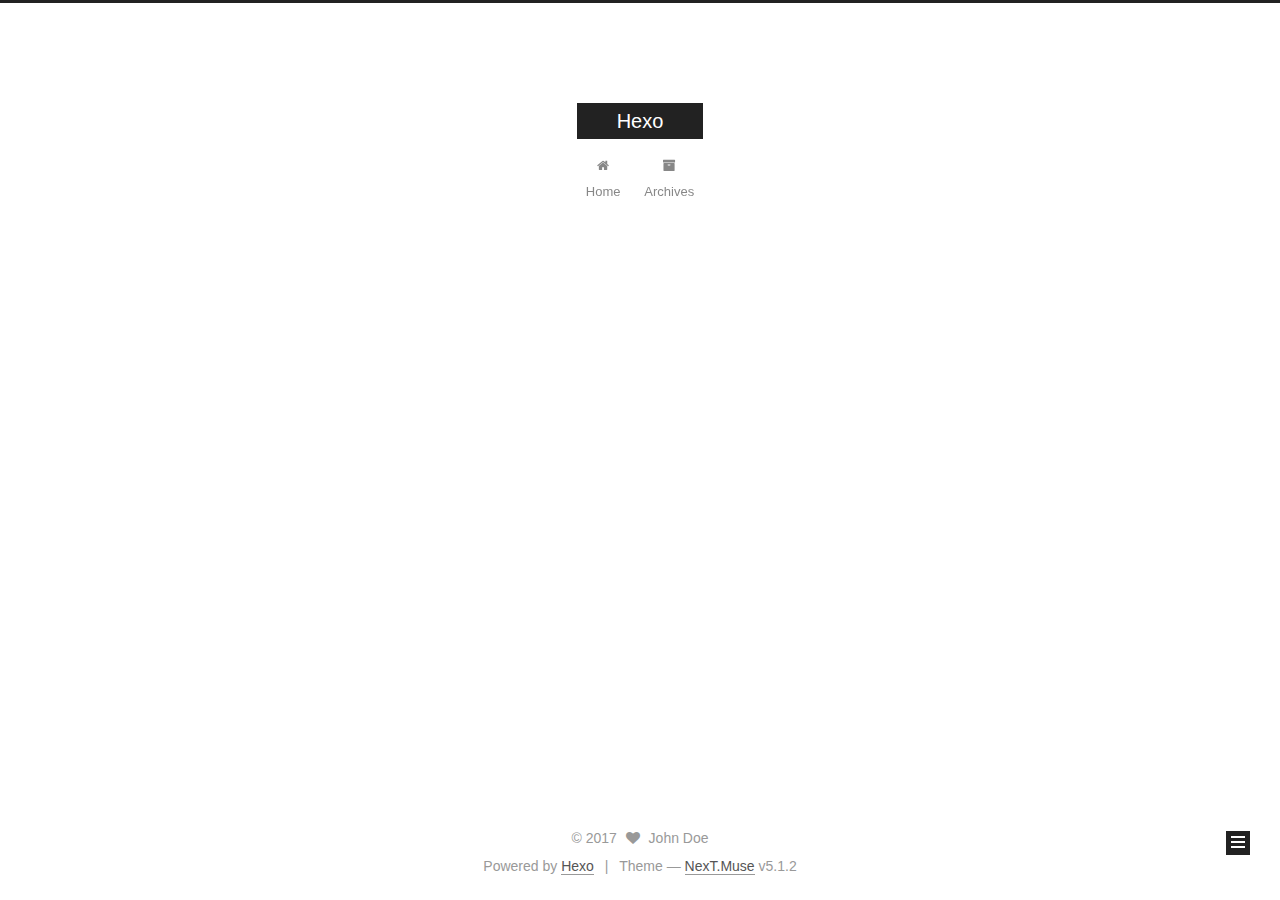
==== commit f36c98be: "Site updated: 2017-11-06 23:38:02" ====
--- a/archives/index.html
+++ b/archives/index.html
@@ -110,7 +110,7 @@
 
 
 
-  <title>Archiv | Hexo</title>
+  <title>Archive | Hexo</title>
   
 
 
@@ -170,7 +170,7 @@
             
               <i class="menu-item-icon fa fa-fw fa-home"></i> <br />
             
-            Startseite
+            Home
           </a>
         </li>
       
@@ -180,7 +180,7 @@
             
               <i class="menu-item-icon fa fa-fw fa-archive"></i> <br />
             
-            Archiv
+            Archives
           </a>
         </li>
       
@@ -216,7 +216,7 @@
         
           
         
-        Öhm..! Insgesamt 2 Artikel. Bleib dran.
+        Um..! 2 posts in total. Keep on posting.
       </span>
 
       
@@ -351,7 +351,7 @@
               <a href="/archives/">
             
                 <span class="site-state-item-count">2</span>
-                <span class="site-state-item-name">Artikel</span>
+                <span class="site-state-item-name">posts</span>
               </a>
             </div>
           
@@ -406,7 +406,7 @@
 </div>
 
 
-  <div class="powered-by">Erstellt mit  <a class="theme-link" href="https://hexo.io">Hexo</a></div>
+  <div class="powered-by">Powered by <a class="theme-link" href="https://hexo.io">Hexo</a></div>
 
   <span class="post-meta-divider">|</span>
 
--- a/css/main.css
+++ b/css/main.css
@@ -1818,7 +1818,7 @@
   width: 4px;
   height: 4px;
   border-radius: 50%;
-  background: #fff0f9;
+  background: #aabef2;
 }
 .links-of-blogroll {
   font-size: 13px;
